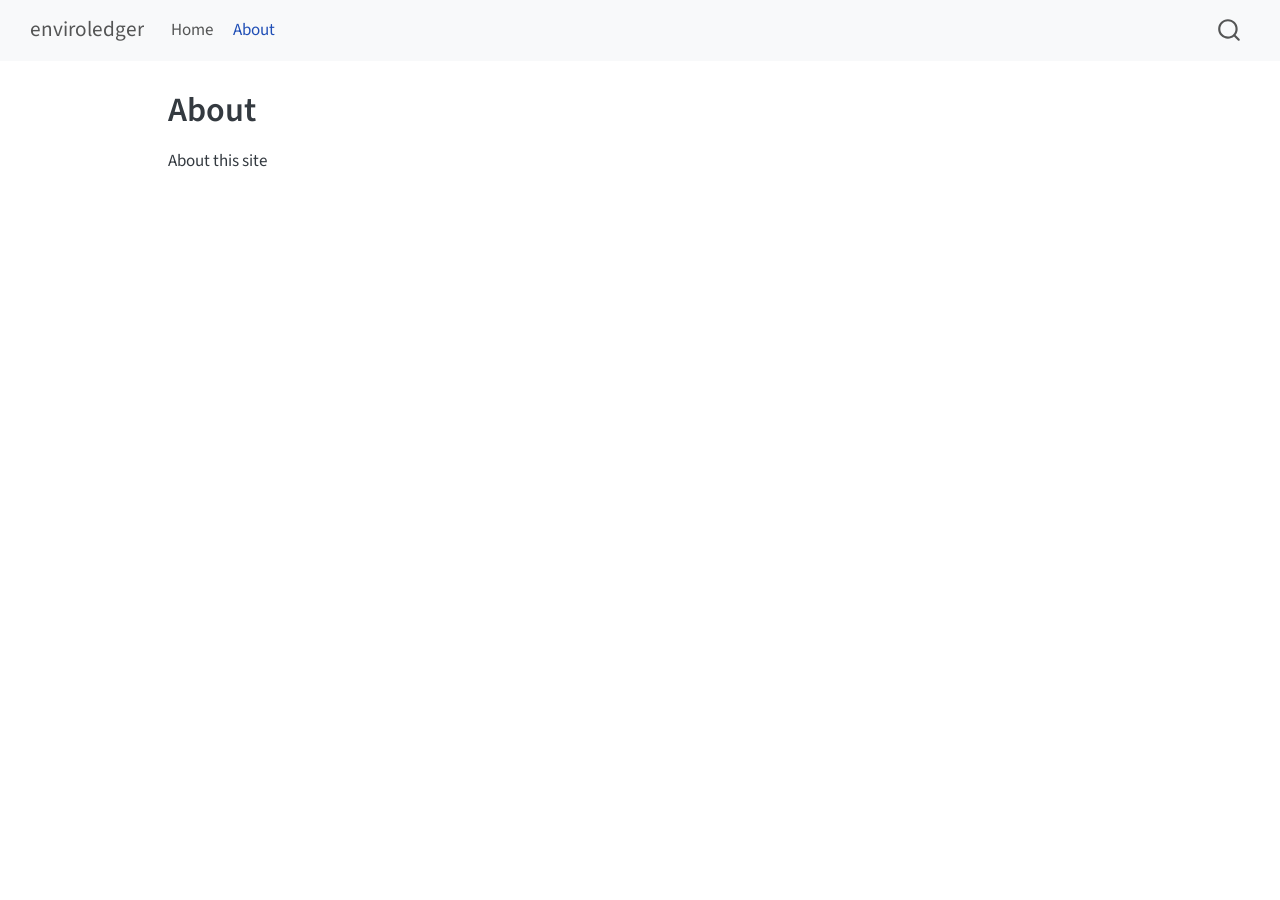
==== docs/about.html @ c32014bc "initial quarto tests" ====
<!DOCTYPE html>
<html xmlns="http://www.w3.org/1999/xhtml" lang="en" xml:lang="en"><head>

<meta charset="utf-8">
<meta name="generator" content="quarto-1.6.40">

<meta name="viewport" content="width=device-width, initial-scale=1.0, user-scalable=yes">


<title>About – enviroledger</title>
<style>
code{white-space: pre-wrap;}
span.smallcaps{font-variant: small-caps;}
div.columns{display: flex; gap: min(4vw, 1.5em);}
div.column{flex: auto; overflow-x: auto;}
div.hanging-indent{margin-left: 1.5em; text-indent: -1.5em;}
ul.task-list{list-style: none;}
ul.task-list li input[type="checkbox"] {
  width: 0.8em;
  margin: 0 0.8em 0.2em -1em; /* quarto-specific, see https://github.com/quarto-dev/quarto-cli/issues/4556 */ 
  vertical-align: middle;
}
</style>


<script src="site_libs/quarto-nav/quarto-nav.js"></script>
<script src="site_libs/quarto-nav/headroom.min.js"></script>
<script src="site_libs/clipboard/clipboard.min.js"></script>
<script src="site_libs/quarto-search/autocomplete.umd.js"></script>
<script src="site_libs/quarto-search/fuse.min.js"></script>
<script src="site_libs/quarto-search/quarto-search.js"></script>
<meta name="quarto:offset" content="./">
<script src="site_libs/quarto-html/quarto.js"></script>
<script src="site_libs/quarto-html/popper.min.js"></script>
<script src="site_libs/quarto-html/tippy.umd.min.js"></script>
<script src="site_libs/quarto-html/anchor.min.js"></script>
<link href="site_libs/quarto-html/tippy.css" rel="stylesheet">
<link href="site_libs/quarto-html/quarto-syntax-highlighting-549806ee2085284f45b00abea8c6df48.css" rel="stylesheet" id="quarto-text-highlighting-styles">
<script src="site_libs/bootstrap/bootstrap.min.js"></script>
<link href="site_libs/bootstrap/bootstrap-icons.css" rel="stylesheet">
<link href="site_libs/bootstrap/bootstrap-c75bcb89907db7808f0349b764a1a524.min.css" rel="stylesheet" append-hash="true" id="quarto-bootstrap" data-mode="light">
<script id="quarto-search-options" type="application/json">{
  "location": "navbar",
  "copy-button": false,
  "collapse-after": 3,
  "panel-placement": "end",
  "type": "overlay",
  "limit": 50,
  "keyboard-shortcut": [
    "f",
    "/",
    "s"
  ],
  "show-item-context": false,
  "language": {
    "search-no-results-text": "No results",
    "search-matching-documents-text": "matching documents",
    "search-copy-link-title": "Copy link to search",
    "search-hide-matches-text": "Hide additional matches",
    "search-more-match-text": "more match in this document",
    "search-more-matches-text": "more matches in this document",
    "search-clear-button-title": "Clear",
    "search-text-placeholder": "",
    "search-detached-cancel-button-title": "Cancel",
    "search-submit-button-title": "Submit",
    "search-label": "Search"
  }
}</script>


<link rel="stylesheet" href="styles.css">
</head>

<body class="nav-fixed">

<div id="quarto-search-results"></div>
  <header id="quarto-header" class="headroom fixed-top">
    <nav class="navbar navbar-expand-lg " data-bs-theme="dark">
      <div class="navbar-container container-fluid">
      <div class="navbar-brand-container mx-auto">
    <a class="navbar-brand" href="./index.html">
    <span class="navbar-title">enviroledger</span>
    </a>
  </div>
            <div id="quarto-search" class="" title="Search"></div>
          <button class="navbar-toggler" type="button" data-bs-toggle="collapse" data-bs-target="#navbarCollapse" aria-controls="navbarCollapse" role="menu" aria-expanded="false" aria-label="Toggle navigation" onclick="if (window.quartoToggleHeadroom) { window.quartoToggleHeadroom(); }">
  <span class="navbar-toggler-icon"></span>
</button>
          <div class="collapse navbar-collapse" id="navbarCollapse">
            <ul class="navbar-nav navbar-nav-scroll me-auto">
  <li class="nav-item">
    <a class="nav-link" href="./index.html"> 
<span class="menu-text">Home</span></a>
  </li>  
  <li class="nav-item">
    <a class="nav-link active" href="./about.html" aria-current="page"> 
<span class="menu-text">About</span></a>
  </li>  
</ul>
          </div> <!-- /navcollapse -->
            <div class="quarto-navbar-tools">
</div>
      </div> <!-- /container-fluid -->
    </nav>
</header>
<!-- content -->
<div id="quarto-content" class="quarto-container page-columns page-rows-contents page-layout-article page-navbar">
<!-- sidebar -->
<!-- margin-sidebar -->
    <div id="quarto-margin-sidebar" class="sidebar margin-sidebar zindex-bottom">
        
    </div>
<!-- main -->
<main class="content" id="quarto-document-content">

<header id="title-block-header" class="quarto-title-block default">
<div class="quarto-title">
<h1 class="title">About</h1>
</div>



<div class="quarto-title-meta">

    
  
    
  </div>
  


</header>


<p>About this site</p>



</main> <!-- /main -->
<script id="quarto-html-after-body" type="application/javascript">
window.document.addEventListener("DOMContentLoaded", function (event) {
  const toggleBodyColorMode = (bsSheetEl) => {
    const mode = bsSheetEl.getAttribute("data-mode");
    const bodyEl = window.document.querySelector("body");
    if (mode === "dark") {
      bodyEl.classList.add("quarto-dark");
      bodyEl.classList.remove("quarto-light");
    } else {
      bodyEl.classList.add("quarto-light");
      bodyEl.classList.remove("quarto-dark");
    }
  }
  const toggleBodyColorPrimary = () => {
    const bsSheetEl = window.document.querySelector("link#quarto-bootstrap");
    if (bsSheetEl) {
      toggleBodyColorMode(bsSheetEl);
    }
  }
  toggleBodyColorPrimary();  
  const icon = "";
  const anchorJS = new window.AnchorJS();
  anchorJS.options = {
    placement: 'right',
    icon: icon
  };
  anchorJS.add('.anchored');
  const isCodeAnnotation = (el) => {
    for (const clz of el.classList) {
      if (clz.startsWith('code-annotation-')) {                     
        return true;
      }
    }
    return false;
  }
  const onCopySuccess = function(e) {
    // button target
    const button = e.trigger;
    // don't keep focus
    button.blur();
    // flash "checked"
    button.classList.add('code-copy-button-checked');
    var currentTitle = button.getAttribute("title");
    button.setAttribute("title", "Copied!");
    let tooltip;
    if (window.bootstrap) {
      button.setAttribute("data-bs-toggle", "tooltip");
      button.setAttribute("data-bs-placement", "left");
      button.setAttribute("data-bs-title", "Copied!");
      tooltip = new bootstrap.Tooltip(button, 
        { trigger: "manual", 
          customClass: "code-copy-button-tooltip",
          offset: [0, -8]});
      tooltip.show();    
    }
    setTimeout(function() {
      if (tooltip) {
        tooltip.hide();
        button.removeAttribute("data-bs-title");
        button.removeAttribute("data-bs-toggle");
        button.removeAttribute("data-bs-placement");
      }
      button.setAttribute("title", currentTitle);
      button.classList.remove('code-copy-button-checked');
    }, 1000);
    // clear code selection
    e.clearSelection();
  }
  const getTextToCopy = function(trigger) {
      const codeEl = trigger.previousElementSibling.cloneNode(true);
      for (const childEl of codeEl.children) {
        if (isCodeAnnotation(childEl)) {
          childEl.remove();
        }
      }
      return codeEl.innerText;
  }
  const clipboard = new window.ClipboardJS('.code-copy-button:not([data-in-quarto-modal])', {
    text: getTextToCopy
  });
  clipboard.on('success', onCopySuccess);
  if (window.document.getElementById('quarto-embedded-source-code-modal')) {
    const clipboardModal = new window.ClipboardJS('.code-copy-button[data-in-quarto-modal]', {
      text: getTextToCopy,
      container: window.document.getElementById('quarto-embedded-source-code-modal')
    });
    clipboardModal.on('success', onCopySuccess);
  }
    var localhostRegex = new RegExp(/^(?:http|https):\/\/localhost\:?[0-9]*\//);
    var mailtoRegex = new RegExp(/^mailto:/);
      var filterRegex = new RegExp('/' + window.location.host + '/');
    var isInternal = (href) => {
        return filterRegex.test(href) || localhostRegex.test(href) || mailtoRegex.test(href);
    }
    // Inspect non-navigation links and adorn them if external
 	var links = window.document.querySelectorAll('a[href]:not(.nav-link):not(.navbar-brand):not(.toc-action):not(.sidebar-link):not(.sidebar-item-toggle):not(.pagination-link):not(.no-external):not([aria-hidden]):not(.dropdown-item):not(.quarto-navigation-tool):not(.about-link)');
    for (var i=0; i<links.length; i++) {
      const link = links[i];
      if (!isInternal(link.href)) {
        // undo the damage that might have been done by quarto-nav.js in the case of
        // links that we want to consider external
        if (link.dataset.originalHref !== undefined) {
          link.href = link.dataset.originalHref;
        }
      }
    }
  function tippyHover(el, contentFn, onTriggerFn, onUntriggerFn) {
    const config = {
      allowHTML: true,
      maxWidth: 500,
      delay: 100,
      arrow: false,
      appendTo: function(el) {
          return el.parentElement;
      },
      interactive: true,
      interactiveBorder: 10,
      theme: 'quarto',
      placement: 'bottom-start',
    };
    if (contentFn) {
      config.content = contentFn;
    }
    if (onTriggerFn) {
      config.onTrigger = onTriggerFn;
    }
    if (onUntriggerFn) {
      config.onUntrigger = onUntriggerFn;
    }
    window.tippy(el, config); 
  }
  const noterefs = window.document.querySelectorAll('a[role="doc-noteref"]');
  for (var i=0; i<noterefs.length; i++) {
    const ref = noterefs[i];
    tippyHover(ref, function() {
      // use id or data attribute instead here
      let href = ref.getAttribute('data-footnote-href') || ref.getAttribute('href');
      try { href = new URL(href).hash; } catch {}
      const id = href.replace(/^#\/?/, "");
      const note = window.document.getElementById(id);
      if (note) {
        return note.innerHTML;
      } else {
        return "";
      }
    });
  }
  const xrefs = window.document.querySelectorAll('a.quarto-xref');
  const processXRef = (id, note) => {
    // Strip column container classes
    const stripColumnClz = (el) => {
      el.classList.remove("page-full", "page-columns");
      if (el.children) {
        for (const child of el.children) {
          stripColumnClz(child);
        }
      }
    }
    stripColumnClz(note)
    if (id === null || id.startsWith('sec-')) {
      // Special case sections, only their first couple elements
      const container = document.createElement("div");
      if (note.children && note.children.length > 2) {
        container.appendChild(note.children[0].cloneNode(true));
        for (let i = 1; i < note.children.length; i++) {
          const child = note.children[i];
          if (child.tagName === "P" && child.innerText === "") {
            continue;
          } else {
            container.appendChild(child.cloneNode(true));
            break;
          }
        }
        if (window.Quarto?.typesetMath) {
          window.Quarto.typesetMath(container);
        }
        return container.innerHTML
      } else {
        if (window.Quarto?.typesetMath) {
          window.Quarto.typesetMath(note);
        }
        return note.innerHTML;
      }
    } else {
      // Remove any anchor links if they are present
      const anchorLink = note.querySelector('a.anchorjs-link');
      if (anchorLink) {
        anchorLink.remove();
      }
      if (window.Quarto?.typesetMath) {
        window.Quarto.typesetMath(note);
      }
      if (note.classList.contains("callout")) {
        return note.outerHTML;
      } else {
        return note.innerHTML;
      }
    }
  }
  for (var i=0; i<xrefs.length; i++) {
    const xref = xrefs[i];
    tippyHover(xref, undefined, function(instance) {
      instance.disable();
      let url = xref.getAttribute('href');
      let hash = undefined; 
      if (url.startsWith('#')) {
        hash = url;
      } else {
        try { hash = new URL(url).hash; } catch {}
      }
      if (hash) {
        const id = hash.replace(/^#\/?/, "");
        const note = window.document.getElementById(id);
        if (note !== null) {
          try {
            const html = processXRef(id, note.cloneNode(true));
            instance.setContent(html);
          } finally {
            instance.enable();
            instance.show();
          }
        } else {
          // See if we can fetch this
          fetch(url.split('#')[0])
          .then(res => res.text())
          .then(html => {
            const parser = new DOMParser();
            const htmlDoc = parser.parseFromString(html, "text/html");
            const note = htmlDoc.getElementById(id);
            if (note !== null) {
              const html = processXRef(id, note);
              instance.setContent(html);
            } 
          }).finally(() => {
            instance.enable();
            instance.show();
          });
        }
      } else {
        // See if we can fetch a full url (with no hash to target)
        // This is a special case and we should probably do some content thinning / targeting
        fetch(url)
        .then(res => res.text())
        .then(html => {
          const parser = new DOMParser();
          const htmlDoc = parser.parseFromString(html, "text/html");
          const note = htmlDoc.querySelector('main.content');
          if (note !== null) {
            // This should only happen for chapter cross references
            // (since there is no id in the URL)
            // remove the first header
            if (note.children.length > 0 && note.children[0].tagName === "HEADER") {
              note.children[0].remove();
            }
            const html = processXRef(null, note);
            instance.setContent(html);
          } 
        }).finally(() => {
          instance.enable();
          instance.show();
        });
      }
    }, function(instance) {
    });
  }
      let selectedAnnoteEl;
      const selectorForAnnotation = ( cell, annotation) => {
        let cellAttr = 'data-code-cell="' + cell + '"';
        let lineAttr = 'data-code-annotation="' +  annotation + '"';
        const selector = 'span[' + cellAttr + '][' + lineAttr + ']';
        return selector;
      }
      const selectCodeLines = (annoteEl) => {
        const doc = window.document;
        const targetCell = annoteEl.getAttribute("data-target-cell");
        const targetAnnotation = annoteEl.getAttribute("data-target-annotation");
        const annoteSpan = window.document.querySelector(selectorForAnnotation(targetCell, targetAnnotation));
        const lines = annoteSpan.getAttribute("data-code-lines").split(",");
        const lineIds = lines.map((line) => {
          return targetCell + "-" + line;
        })
        let top = null;
        let height = null;
        let parent = null;
        if (lineIds.length > 0) {
            //compute the position of the single el (top and bottom and make a div)
            const el = window.document.getElementById(lineIds[0]);
            top = el.offsetTop;
            height = el.offsetHeight;
            parent = el.parentElement.parentElement;
          if (lineIds.length > 1) {
            const lastEl = window.document.getElementById(lineIds[lineIds.length - 1]);
            const bottom = lastEl.offsetTop + lastEl.offsetHeight;
            height = bottom - top;
          }
          if (top !== null && height !== null && parent !== null) {
            // cook up a div (if necessary) and position it 
            let div = window.document.getElementById("code-annotation-line-highlight");
            if (div === null) {
              div = window.document.createElement("div");
              div.setAttribute("id", "code-annotation-line-highlight");
              div.style.position = 'absolute';
              parent.appendChild(div);
            }
            div.style.top = top - 2 + "px";
            div.style.height = height + 4 + "px";
            div.style.left = 0;
            let gutterDiv = window.document.getElementById("code-annotation-line-highlight-gutter");
            if (gutterDiv === null) {
              gutterDiv = window.document.createElement("div");
              gutterDiv.setAttribute("id", "code-annotation-line-highlight-gutter");
              gutterDiv.style.position = 'absolute';
              const codeCell = window.document.getElementById(targetCell);
              const gutter = codeCell.querySelector('.code-annotation-gutter');
              gutter.appendChild(gutterDiv);
            }
            gutterDiv.style.top = top - 2 + "px";
            gutterDiv.style.height = height + 4 + "px";
          }
          selectedAnnoteEl = annoteEl;
        }
      };
      const unselectCodeLines = () => {
        const elementsIds = ["code-annotation-line-highlight", "code-annotation-line-highlight-gutter"];
        elementsIds.forEach((elId) => {
          const div = window.document.getElementById(elId);
          if (div) {
            div.remove();
          }
        });
        selectedAnnoteEl = undefined;
      };
        // Handle positioning of the toggle
    window.addEventListener(
      "resize",
      throttle(() => {
        elRect = undefined;
        if (selectedAnnoteEl) {
          selectCodeLines(selectedAnnoteEl);
        }
      }, 10)
    );
    function throttle(fn, ms) {
    let throttle = false;
    let timer;
      return (...args) => {
        if(!throttle) { // first call gets through
            fn.apply(this, args);
            throttle = true;
        } else { // all the others get throttled
            if(timer) clearTimeout(timer); // cancel #2
            timer = setTimeout(() => {
              fn.apply(this, args);
              timer = throttle = false;
            }, ms);
        }
      };
    }
      // Attach click handler to the DT
      const annoteDls = window.document.querySelectorAll('dt[data-target-cell]');
      for (const annoteDlNode of annoteDls) {
        annoteDlNode.addEventListener('click', (event) => {
          const clickedEl = event.target;
          if (clickedEl !== selectedAnnoteEl) {
            unselectCodeLines();
            const activeEl = window.document.querySelector('dt[data-target-cell].code-annotation-active');
            if (activeEl) {
              activeEl.classList.remove('code-annotation-active');
            }
            selectCodeLines(clickedEl);
            clickedEl.classList.add('code-annotation-active');
          } else {
            // Unselect the line
            unselectCodeLines();
            clickedEl.classList.remove('code-annotation-active');
          }
        });
      }
  const findCites = (el) => {
    const parentEl = el.parentElement;
    if (parentEl) {
      const cites = parentEl.dataset.cites;
      if (cites) {
        return {
          el,
          cites: cites.split(' ')
        };
      } else {
        return findCites(el.parentElement)
      }
    } else {
      return undefined;
    }
  };
  var bibliorefs = window.document.querySelectorAll('a[role="doc-biblioref"]');
  for (var i=0; i<bibliorefs.length; i++) {
    const ref = bibliorefs[i];
    const citeInfo = findCites(ref);
    if (citeInfo) {
      tippyHover(citeInfo.el, function() {
        var popup = window.document.createElement('div');
        citeInfo.cites.forEach(function(cite) {
          var citeDiv = window.document.createElement('div');
          citeDiv.classList.add('hanging-indent');
          citeDiv.classList.add('csl-entry');
          var biblioDiv = window.document.getElementById('ref-' + cite);
          if (biblioDiv) {
            citeDiv.innerHTML = biblioDiv.innerHTML;
          }
          popup.appendChild(citeDiv);
        });
        return popup.innerHTML;
      });
    }
  }
});
</script>
</div> <!-- /content -->




</body></html>
---- docs/site_libs/quarto-html/tippy.css ----
.tippy-box[data-animation=fade][data-state=hidden]{opacity:0}[data-tippy-root]{max-width:calc(100vw - 10px)}.tippy-box{position:relative;background-color:#333;color:#fff;border-radius:4px;font-size:14px;line-height:1.4;white-space:normal;outline:0;transition-property:transform,visibility,opacity}.tippy-box[data-placement^=top]>.tippy-arrow{bottom:0}.tippy-box[data-placement^=top]>.tippy-arrow:before{bottom:-7px;left:0;border-width:8px 8px 0;border-top-color:initial;transform-origin:center top}.tippy-box[data-placement^=bottom]>.tippy-arrow{top:0}.tippy-box[data-placement^=bottom]>.tippy-arrow:before{top:-7px;left:0;border-width:0 8px 8px;border-bottom-color:initial;transform-origin:center bottom}.tippy-box[data-placement^=left]>.tippy-arrow{right:0}.tippy-box[data-placement^=left]>.tippy-arrow:before{border-width:8px 0 8px 8px;border-left-color:initial;right:-7px;transform-origin:center left}.tippy-box[data-placement^=right]>.tippy-arrow{left:0}.tippy-box[data-placement^=right]>.tippy-arrow:before{left:-7px;border-width:8px 8px 8px 0;border-right-color:initial;transform-origin:center right}.tippy-box[data-inertia][data-state=visible]{transition-timing-function:cubic-bezier(.54,1.5,.38,1.11)}.tippy-arrow{width:16px;height:16px;color:#333}.tippy-arrow:before{content:"";position:absolute;border-color:transparent;border-style:solid}.tippy-content{position:relative;padding:5px 9px;z-index:1}
---- docs/site_libs/quarto-html/quarto-syntax-highlighting-549806ee2085284f45b00abea8c6df48.css ----
/* quarto syntax highlight colors */
:root {
  --quarto-hl-ot-color: #003B4F;
  --quarto-hl-at-color: #657422;
  --quarto-hl-ss-color: #20794D;
  --quarto-hl-an-color: #5E5E5E;
  --quarto-hl-fu-color: #4758AB;
  --quarto-hl-st-color: #20794D;
  --quarto-hl-cf-color: #003B4F;
  --quarto-hl-op-color: #5E5E5E;
  --quarto-hl-er-color: #AD0000;
  --quarto-hl-bn-color: #AD0000;
  --quarto-hl-al-color: #AD0000;
  --quarto-hl-va-color: #111111;
  --quarto-hl-bu-color: inherit;
  --quarto-hl-ex-color: inherit;
  --quarto-hl-pp-color: #AD0000;
  --quarto-hl-in-color: #5E5E5E;
  --quarto-hl-vs-color: #20794D;
  --quarto-hl-wa-color: #5E5E5E;
  --quarto-hl-do-color: #5E5E5E;
  --quarto-hl-im-color: #00769E;
  --quarto-hl-ch-color: #20794D;
  --quarto-hl-dt-color: #AD0000;
  --quarto-hl-fl-color: #AD0000;
  --quarto-hl-co-color: #5E5E5E;
  --quarto-hl-cv-color: #5E5E5E;
  --quarto-hl-cn-color: #8f5902;
  --quarto-hl-sc-color: #5E5E5E;
  --quarto-hl-dv-color: #AD0000;
  --quarto-hl-kw-color: #003B4F;
}

/* other quarto variables */
:root {
  --quarto-font-monospace: SFMono-Regular, Menlo, Monaco, Consolas, "Liberation Mono", "Courier New", monospace;
}

pre > code.sourceCode > span {
  color: #003B4F;
}

code span {
  color: #003B4F;
}

code.sourceCode > span {
  color: #003B4F;
}

div.sourceCode,
div.sourceCode pre.sourceCode {
  color: #003B4F;
}

code span.ot {
  color: #003B4F;
  font-style: inherit;
}

code span.at {
  color: #657422;
  font-style: inherit;
}

code span.ss {
  color: #20794D;
  font-style: inherit;
}

code span.an {
  color: #5E5E5E;
  font-style: inherit;
}

code span.fu {
  color: #4758AB;
  font-style: inherit;
}

code span.st {
  color: #20794D;
  font-style: inherit;
}

code span.cf {
  color: #003B4F;
  font-weight: bold;
  font-style: inherit;
}

code span.op {
  color: #5E5E5E;
  font-style: inherit;
}

code span.er {
  color: #AD0000;
  font-style: inherit;
}

code span.bn {
  color: #AD0000;
  font-style: inherit;
}

code span.al {
  color: #AD0000;
  font-style: inherit;
}

code span.va {
  color: #111111;
  font-style: inherit;
}

code span.bu {
  font-style: inherit;
}

code span.ex {
  font-style: inherit;
}

code span.pp {
  color: #AD0000;
  font-style: inherit;
}

code span.in {
  color: #5E5E5E;
  font-style: inherit;
}

code span.vs {
  color: #20794D;
  font-style: inherit;
}

code span.wa {
  color: #5E5E5E;
  font-style: italic;
}

code span.do {
  color: #5E5E5E;
  font-style: italic;
}

code span.im {
  color: #00769E;
  font-style: inherit;
}

code span.ch {
  color: #20794D;
  font-style: inherit;
}

code span.dt {
  color: #AD0000;
  font-style: inherit;
}

code span.fl {
  color: #AD0000;
  font-style: inherit;
}

code span.co {
  color: #5E5E5E;
  font-style: inherit;
}

code span.cv {
  color: #5E5E5E;
  font-style: italic;
}

code span.cn {
  color: #8f5902;
  font-style: inherit;
}

code span.sc {
  color: #5E5E5E;
  font-style: inherit;
}

code span.dv {
  color: #AD0000;
  font-style: inherit;
}

code span.kw {
  color: #003B4F;
  font-weight: bold;
  font-style: inherit;
}

.prevent-inlining {
  content: "</";
}

/*# sourceMappingURL=ae99138f4fbc2fb4c9f5e5cd69c22459.css.map */
---- docs/styles.css ----
/* css styles */
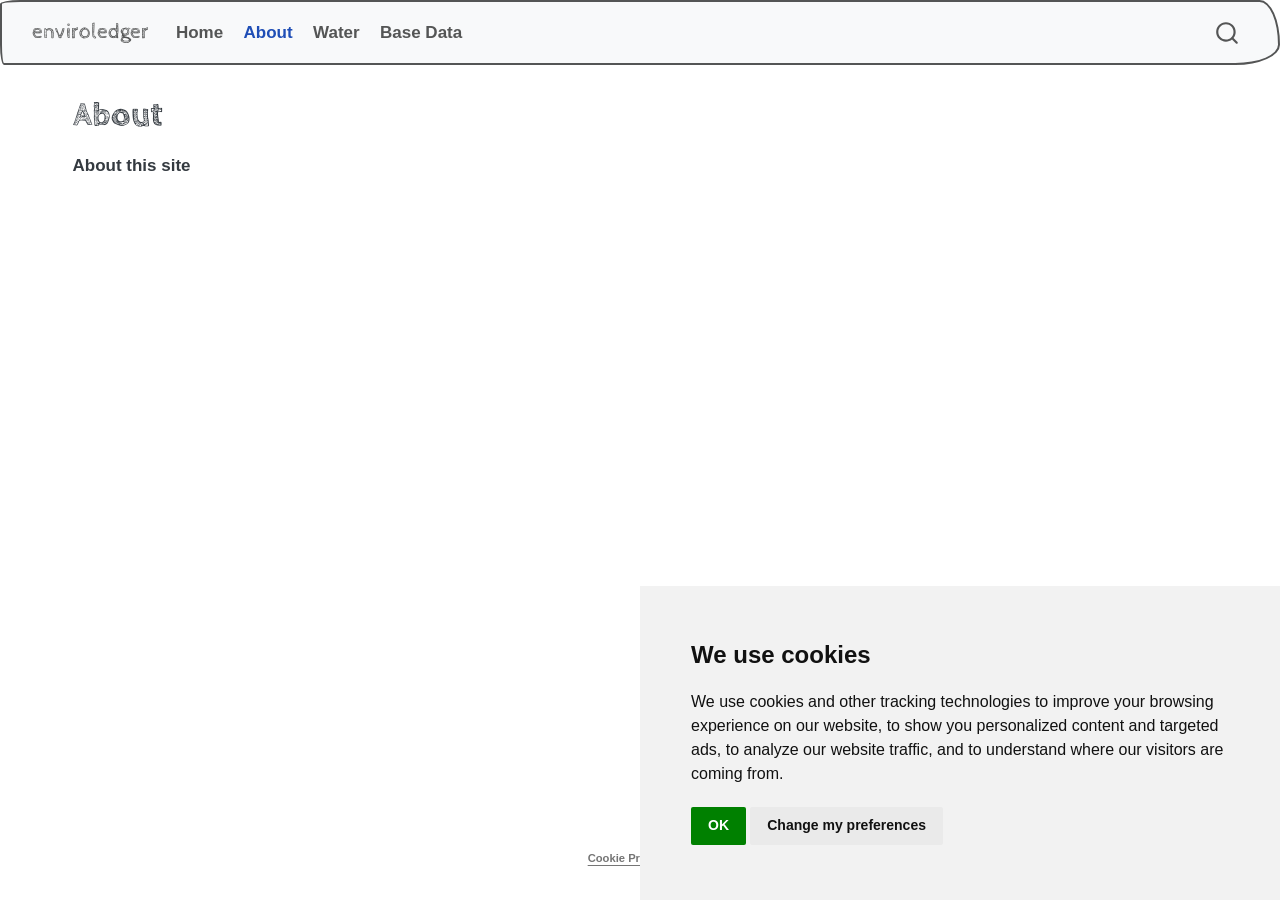
==== commit 6c9a7218: "Small updates" ====
--- a/docs/about.html
+++ b/docs/about.html
@@ -30,6 +30,8 @@
 <script src="site_libs/quarto-search/fuse.min.js"></script>
 <script src="site_libs/quarto-search/quarto-search.js"></script>
 <meta name="quarto:offset" content="./">
+<script src="site_libs/cookie-consent/cookie-consent.js"></script>
+<link href="site_libs/cookie-consent/cookie-consent.css" rel="stylesheet">
 <script src="site_libs/quarto-html/quarto.js"></script>
 <script src="site_libs/quarto-html/popper.min.js"></script>
 <script src="site_libs/quarto-html/tippy.umd.min.js"></script>
@@ -38,7 +40,7 @@
 <link href="site_libs/quarto-html/quarto-syntax-highlighting-549806ee2085284f45b00abea8c6df48.css" rel="stylesheet" id="quarto-text-highlighting-styles">
 <script src="site_libs/bootstrap/bootstrap.min.js"></script>
 <link href="site_libs/bootstrap/bootstrap-icons.css" rel="stylesheet">
-<link href="site_libs/bootstrap/bootstrap-c75bcb89907db7808f0349b764a1a524.min.css" rel="stylesheet" append-hash="true" id="quarto-bootstrap" data-mode="light">
+<link href="site_libs/bootstrap/bootstrap-2ccf2efcc365c7bea76f0d335949859c.min.css" rel="stylesheet" append-hash="true" id="quarto-bootstrap" data-mode="light">
 <script id="quarto-search-options" type="application/json">{
   "location": "navbar",
   "copy-button": false,
@@ -51,7 +53,6 @@
     "/",
     "s"
   ],
-  "show-item-context": false,
   "language": {
     "search-no-results-text": "No results",
     "search-matching-documents-text": "matching documents",
@@ -66,6 +67,24 @@
     "search-label": "Search"
   }
 }</script>
+
+<script type="text/javascript" charset="UTF-8">
+document.addEventListener('DOMContentLoaded', function () {
+cookieconsent.run({
+  "notice_banner_type":"simple",
+  "consent_type":"implied",
+  "palette":"light",
+  "language":"en",
+  "page_load_consent_levels":["strictly-necessary","functionality","tracking","targeting"],
+  "notice_banner_reject_button_hide":false,
+  "preferences_center_close_button_hide":false,
+  "website_name":""
+  ,
+"language":"en"
+  });
+});
+</script> 
+  
 
 
 <link rel="stylesheet" href="styles.css">
@@ -96,6 +115,14 @@
     <a class="nav-link active" href="./about.html" aria-current="page"> 
 <span class="menu-text">About</span></a>
   </li>  
+  <li class="nav-item">
+    <a class="nav-link" href="./water.html"> 
+<span class="menu-text">Water</span></a>
+  </li>  
+  <li class="nav-item">
+    <a class="nav-link" href="./base-data.html"> 
+<span class="menu-text">Base Data</span></a>
+  </li>  
 </ul>
           </div> <!-- /navcollapse -->
             <div class="quarto-navbar-tools">
@@ -104,14 +131,12 @@
     </nav>
 </header>
 <!-- content -->
-<div id="quarto-content" class="quarto-container page-columns page-rows-contents page-layout-article page-navbar">
+<div id="quarto-content" class="quarto-container page-columns page-rows-contents page-layout-full page-navbar">
 <!-- sidebar -->
 <!-- margin-sidebar -->
-    <div id="quarto-margin-sidebar" class="sidebar margin-sidebar zindex-bottom">
-        
-    </div>
+    
 <!-- main -->
-<main class="content" id="quarto-document-content">
+<main class="content column-page" id="quarto-document-content">
 
 <header id="title-block-header" class="quarto-title-block default">
 <div class="quarto-title">
@@ -120,7 +145,7 @@
 
 
 
-<div class="quarto-title-meta">
+<div class="quarto-title-meta column-page">
 
     
   
@@ -555,6 +580,19 @@
 });
 </script>
 </div> <!-- /content -->
+<footer class="footer">
+  <div class="nav-footer">
+    <div class="nav-footer-left">
+      &nbsp;
+    </div>   
+    <div class="nav-footer-center">
+
+<div class="cookie-consent-footer"><a href="#" id="open_preferences_center">Cookie Preferences</a></div></div>
+    <div class="nav-footer-right">
+      &nbsp;
+    </div>
+  </div>
+</footer>
 
 
 
--- a/docs/site_libs/cookie-consent/cookie-consent.css
+++ b/docs/site_libs/cookie-consent/cookie-consent.css
@@ -0,0 +1,4 @@
+div.cookie-consent-footer {
+  font-size: 0.8em;
+  text-decoration: none;
+}
